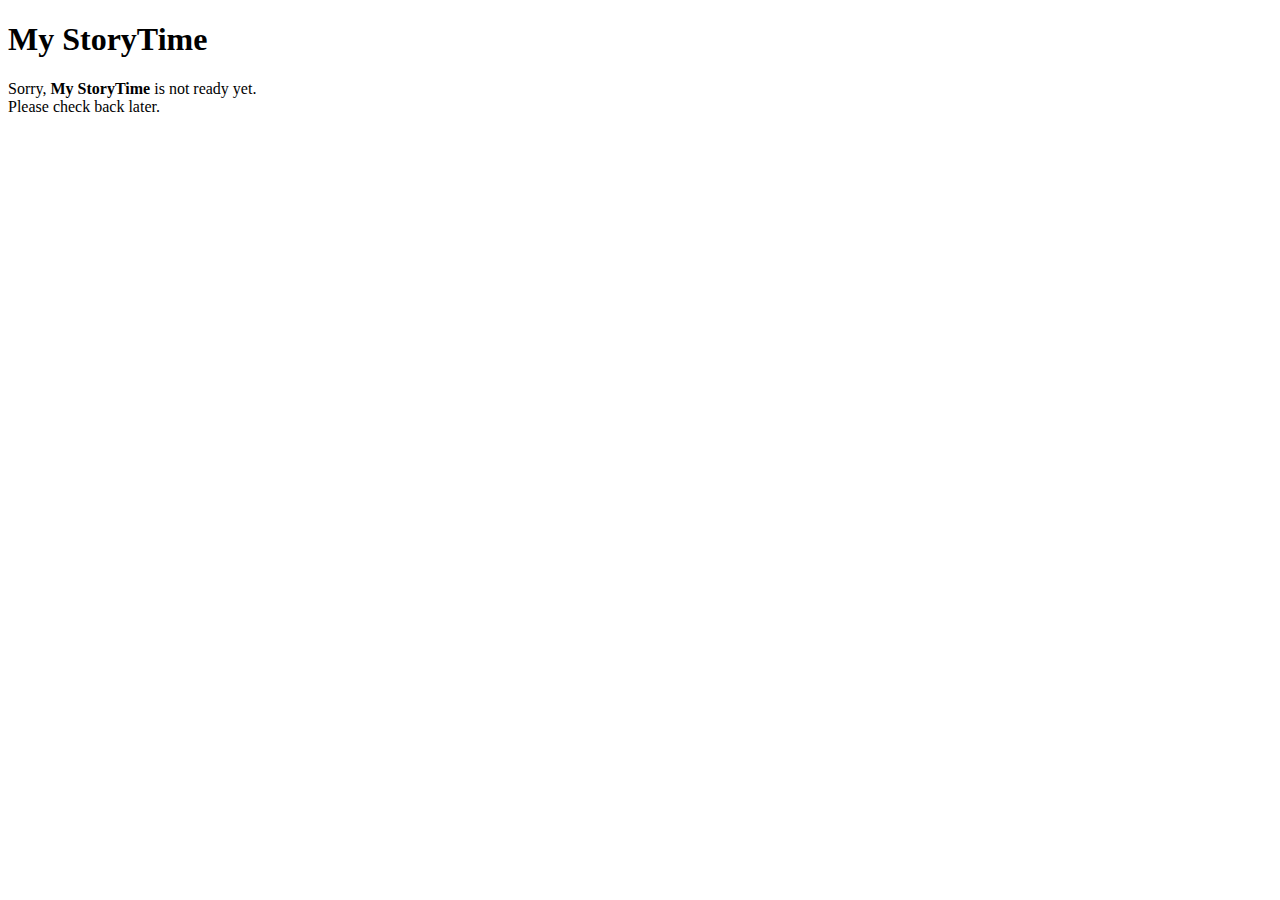
==== index.html @ acfba775 "Add new file" ====
<!doctype html>
<html>
    <head>
        <title>My StoryTime</title>
    </head>
    <body>
        <h1>My StoryTime</h1>
        <p>Sorry, <b>My StoryTime</b> is not ready yet.<br>Please check back later.</p>
    </body>
</html>
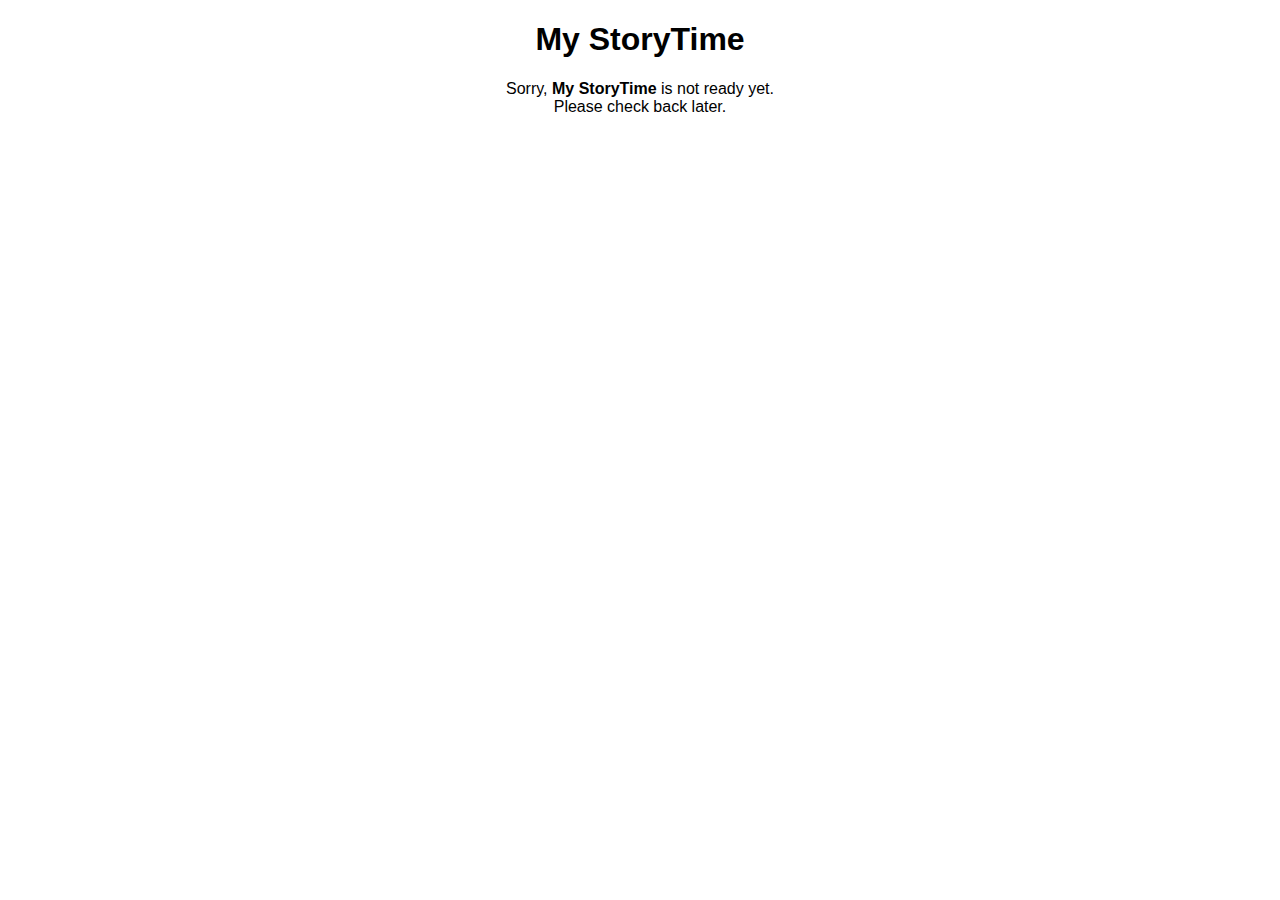
==== commit 9eef9211: "Update index.html" ====
--- a/index.html
+++ b/index.html
@@ -2,6 +2,7 @@
 <html>
     <head>
         <title>My StoryTime</title>
+        <link rel="stylesheet" href="/style.css"
     </head>
     <body>
         <h1>My StoryTime</h1>
--- a/style.css
+++ b/style.css
@@ -0,0 +1,19 @@
+body {
+  font-family: Ubuntu, Helvetica, sans-serif;
+  text-align: center;
+}
+
+h1 {
+  font-weight: bolder;
+  animation: h-animation 0.7s infinite alternate;
+}
+
+@keyframes h-animation {
+  from {
+    font-weight: lighter;
+  }
+
+  to {
+    font-weight: bolder;
+  }
+}
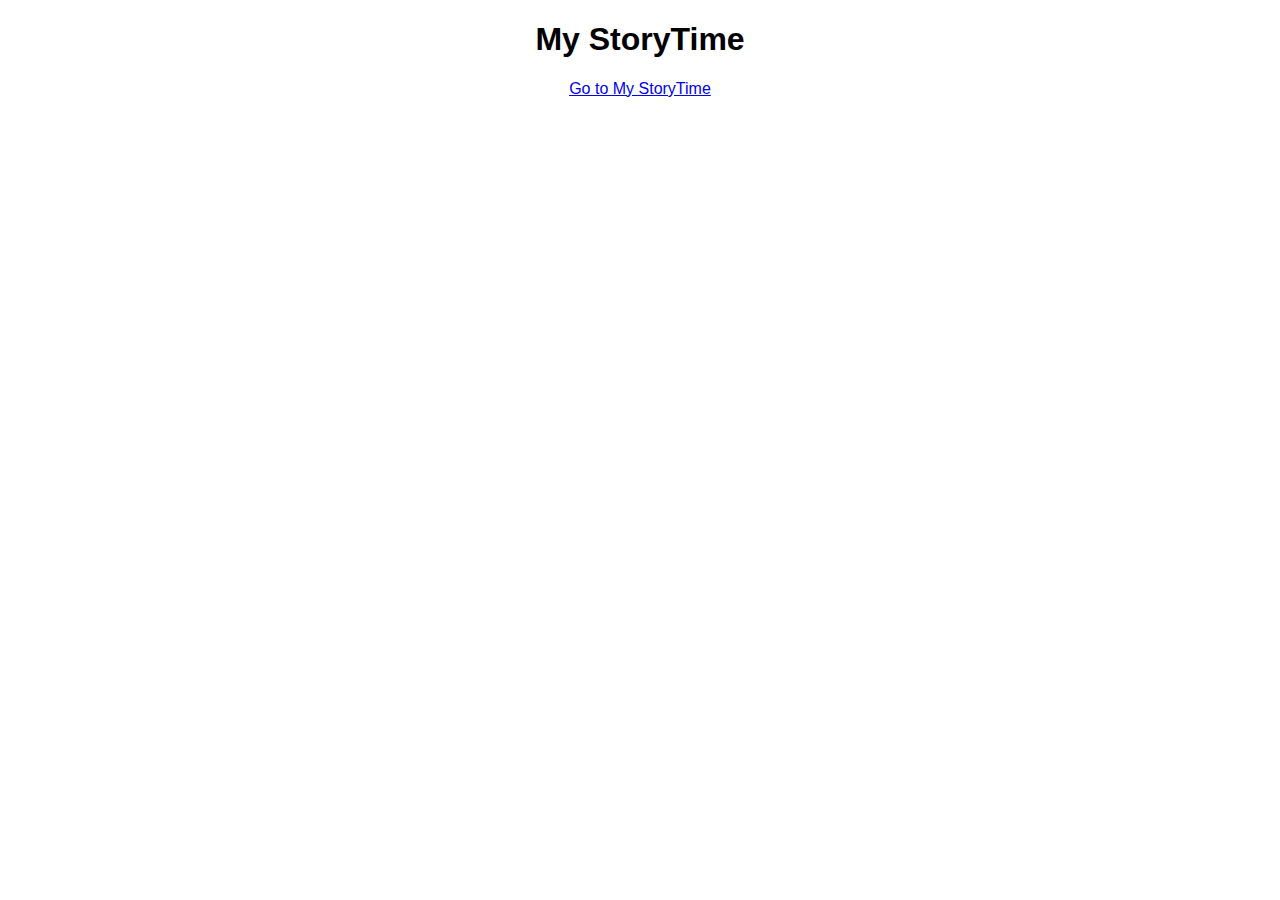
==== commit ac33df37: "Update index.html" ====
--- a/index.html
+++ b/index.html
@@ -1,11 +1,12 @@
 <!doctype html>
 <html>
     <head>
+        <meta name="viewport" content="width=device-width,initial-scale=1">
         <title>My StoryTime</title>
-        <link rel="stylesheet" href="/style.css"
+        <link rel="stylesheet" href="/style.css"/>
     </head>
     <body>
         <h1>My StoryTime</h1>
-        <p>Sorry, <b>My StoryTime</b> is not ready yet.<br>Please check back later.</p>
+        <p><a href="https://storytime.k.vu/my/auth">Go to My StoryTime</a></p>
     </body>
 </html>
--- a/style.css
+++ b/style.css
@@ -5,7 +5,7 @@
 
 h1 {
   font-weight: bolder;
-  animation: h-animation 0.7s infinite alternate;
+  animation: h-animation 1.5s infinite alternate;
 }
 
 @keyframes h-animation {
